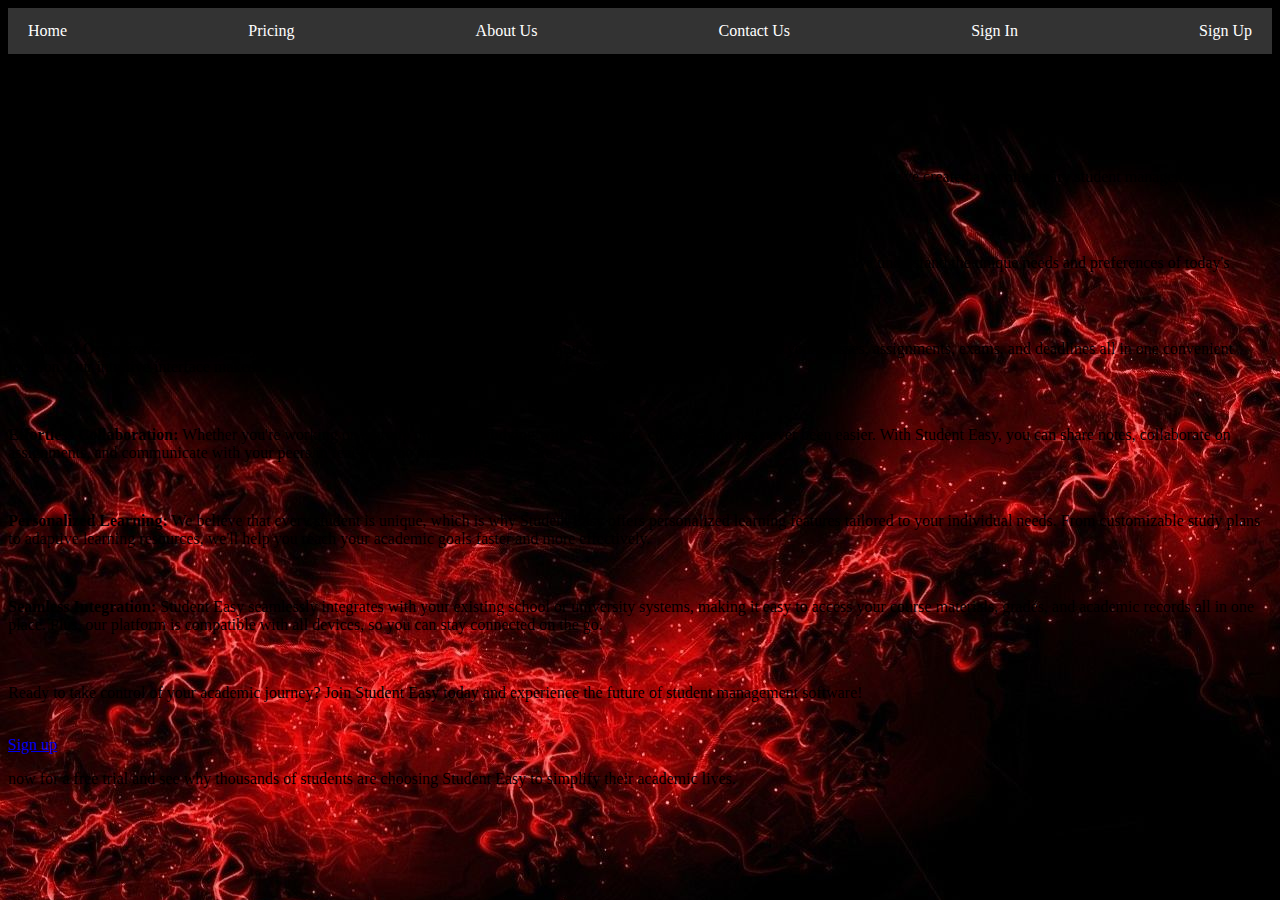
==== index.html @ ae3d014b "Updated Homepage" ====
<!DOCTYPE html>
<html lang="en">
<head>
    <meta charset="UTF-8">
    <meta name="viewport" content="width=device-width, initial-scale=1.0">
    <title>Document</title>
    <link rel="stylesheet" href="../CSS/nav_design.css">
</head>
    <body>
        <nav class="navbar">
          <a href="HTML/index.html" class="nav-link">Home</a>
          <a href="HTML/pricing.html" class="nav-link">Pricing</a>
          <a href="HTML/aboutus.html" class="nav-link">About Us</a>
          <a href="HTML/contactus.html" class="nav-link">Contact Us</a>
          <a href="HTML/login-signup.html" id="sign-in" class="nav-link">Sign In</a>
          <a href="HTML/login-signup.html" id="sign-up" class="nav-link">Sign Up</a>
          <a href="PHP/dashboard.php" id="dashboard" class="nav-link hidden">Dashboard</a>
          <a href="HTML/index.html" onclick="toggleVisibility(0)" id="sign-out" class="nav-link hidden">Sign Out</a>
        </nav>
        <script src="JavaScript/track.js"></script>

        

        <h1>Welcome to Student Easy</h1> <span>The Student Management Software Designed by Students, for Students!</span>
        <br>
        <p>At Student Easy, we understand the challenges that students face every day when it comes to managing their academic lives. That's why we've created a revolutionary student management software that puts the power back into your hands.
        
          Here are just a few compelling reasons why you should join our platform:</p>
        <br>
        
        <p><strong>Student-Centric Design:</strong> Unlike other student management software out there, Student Easy was created by students, for students. We understand the unique needs and preferences of today's learners, and we've designed our platform with your needs in mind.</p>
        <br>
        <p><strong>Simplified Organization:</strong> Say goodbye to messy planners and scattered notes! With Student Easy, you can keep track of your classes, assignments, exams, and deadlines all in one convenient location. Our intuitive interface makes it easy to stay organized and on top of your academic responsibilities.
        </p> <br>
        <p><strong>Effortless Collaboration:</strong> Whether you're working on a group project or studying with classmates, collaboration has never been easier. With Student Easy, you can share notes, collaborate on assignments, and communicate with your peers in real-time, no matter where you are.
        </p> <br>
        <p><strong>Personalized Learning:</strong> We believe that every student is unique, which is why Student Easy offers personalized learning features tailored to your individual needs. From customizable study plans to adaptive learning resources, we'll help you reach your academic goals faster and more effectively.
        </p> <br>
        <p><strong>Seamless Integration:</strong> Student Easy seamlessly integrates with your existing school or university systems, making it easy to access your course materials, grades, and academic records all in one place. Plus, our platform is compatible with all devices, so you can stay connected on the go.
        </p> <br>
        <p>Ready to take control of your academic journey? Join Student Easy today and experience the future of student management software!
        </p> <br>
        <a href="HTML/login-signup.html">Sign up</a><p> now for a free trial and see why thousands of students are choosing Student Easy to simplify their academic lives.
        </p>

    
</body>
</html>
---- CSS/nav_design.css ----
.navbar {
  background-color: #333; /* Background color */
  overflow: hidden; /* Clear floats */
  display: flex; /* Use flexbox */
  justify-content: space-between; /* Evenly distribute items along the main axis */
}

.nav-link {
  display: block; /* Display links as block elements */
  color: white; /* Text color */
  text-align: center; /* Center-align text */
  padding: 14px 20px; /* Padding */
  text-decoration: none; /* Remove underline */
  transition: background-color 0.3s ease; /* Smooth transition for background color */
}

.nav-link:hover {
  background-color: #111; /* Darker background color on hover */
}

.hidden {
  display: none; /* Hide elements with the hidden class */
}

body{
  background-image: url(../Image/BlackRed.jpg);
  background-size: auto;
}
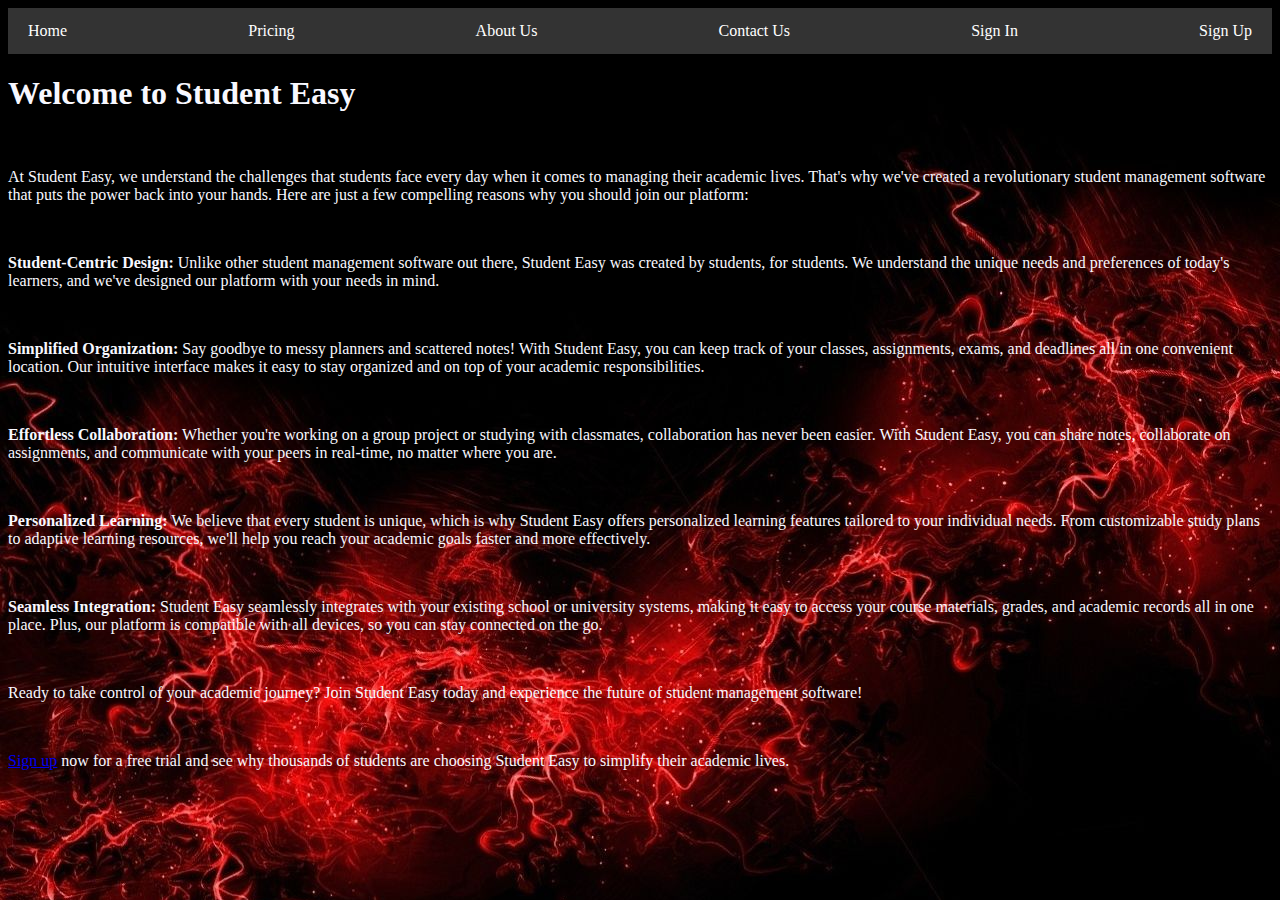
==== commit 6a063652: "Fixed the homepage." ====
--- a/index.html
+++ b/index.html
@@ -3,8 +3,9 @@
 <head>
     <meta charset="UTF-8">
     <meta name="viewport" content="width=device-width, initial-scale=1.0">
-    <title>Document</title>
+    <title>Student Easy</title>
     <link rel="stylesheet" href="../CSS/nav_design.css">
+    <link rel="stylesheet" href="../CSS/homepage.css">
 </head>
     <body>
         <nav class="navbar">
@@ -40,7 +41,7 @@
         </p> <br>
         <p>Ready to take control of your academic journey? Join Student Easy today and experience the future of student management software!
         </p> <br>
-        <a href="HTML/login-signup.html">Sign up</a><p> now for a free trial and see why thousands of students are choosing Student Easy to simplify their academic lives.
+        <p><a href="HTML/login-signup.html">Sign up</a> now for a free trial and see why thousands of students are choosing Student Easy to simplify their academic lives.
         </p>
 
     
--- a/CSS/homepage.css
+++ b/CSS/homepage.css
@@ -0,0 +1,6 @@
+h1{
+    color: ghostwhite;
+}
+p{
+    color: ghostwhite;
+}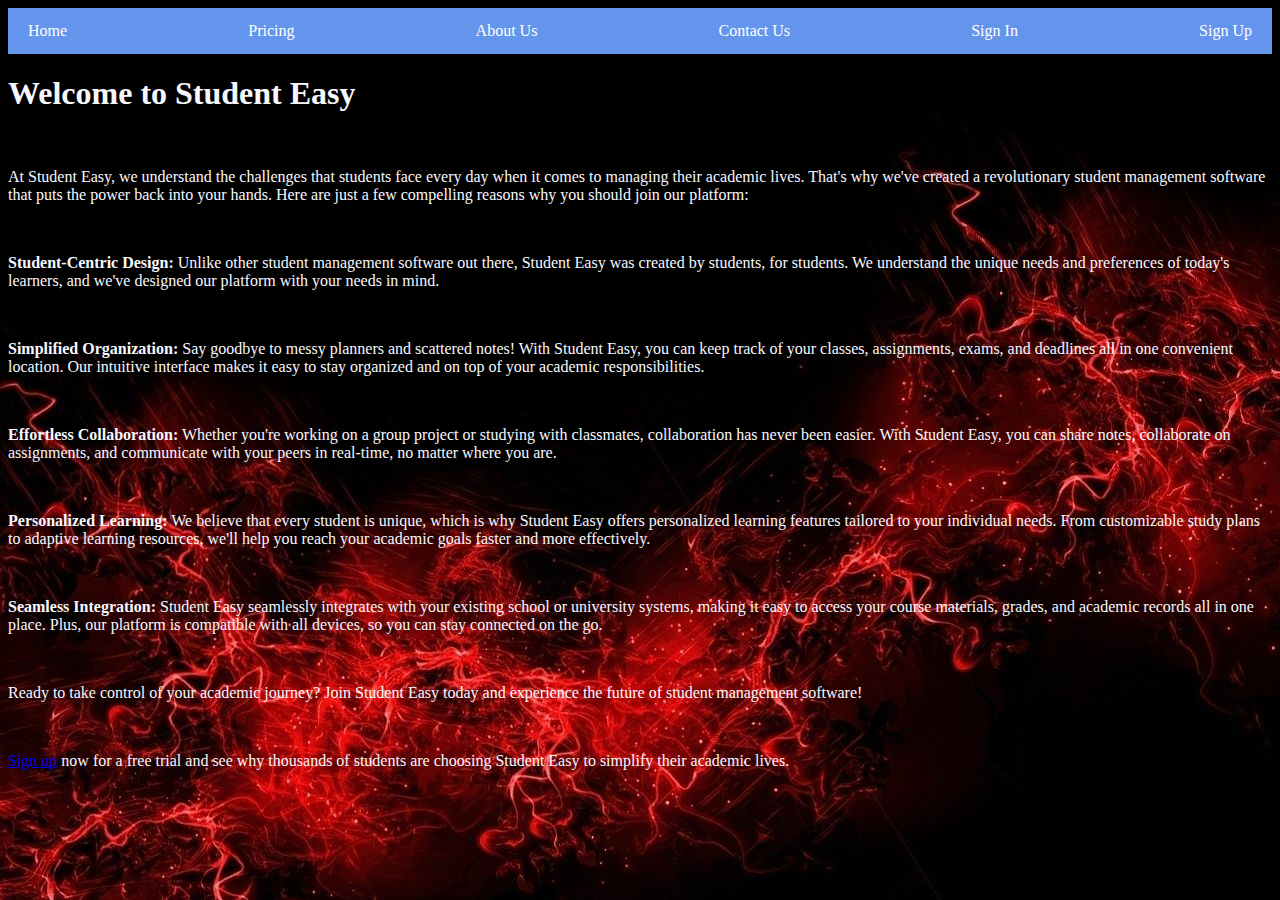
==== commit 151a7a6d: "Favicon Shows Now" ====
--- a/index.html
+++ b/index.html
@@ -4,8 +4,9 @@
     <meta charset="UTF-8">
     <meta name="viewport" content="width=device-width, initial-scale=1.0">
     <title>Student Easy</title>
-    <link rel="stylesheet" href="../CSS/nav_design.css">
-    <link rel="stylesheet" href="../CSS/homepage.css">
+    <link rel="shortcut icon" href="Image/favicon.ico" type="image/x-icon">
+    <link rel="stylesheet" href="CSS/nav_design.css">
+    <link rel="stylesheet" href="CSS/homepage.css">
 </head>
     <body>
         <nav class="navbar">
--- a/CSS/nav_design.css
+++ b/CSS/nav_design.css
@@ -1,5 +1,5 @@
 .navbar {
-  background-color: #333; /* Background color */
+  background-color:cornflowerblue; /* Background color */
   overflow: hidden; /* Clear floats */
   display: flex; /* Use flexbox */
   justify-content: space-between; /* Evenly distribute items along the main axis */
